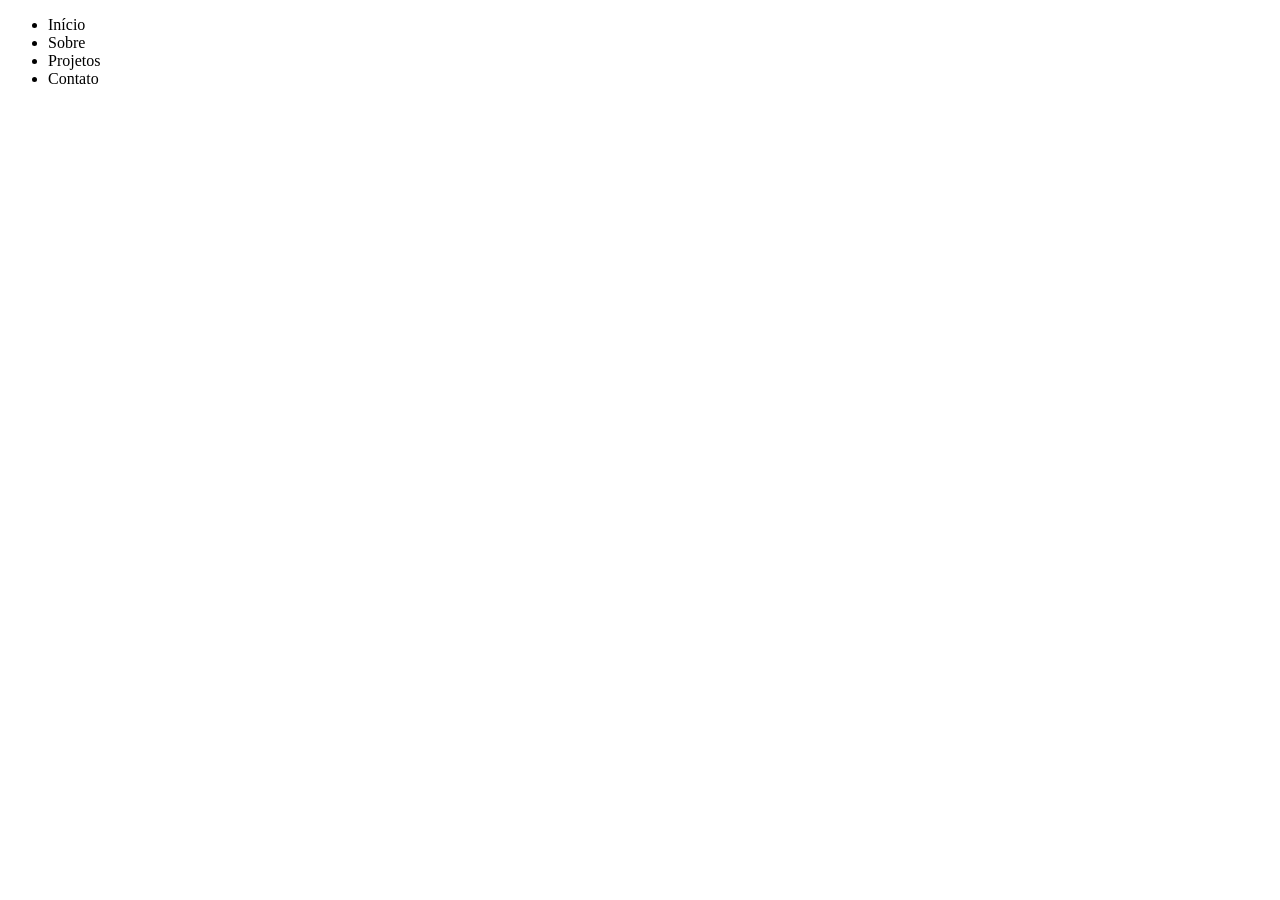
==== pages/index.html @ eddc1dbf "Estrutura inicial" ====
<!DOCTYPE html>
<html lang="pt-br">
<head>
    <meta charset="UTF-8">
    <meta name="viewport" content="width=device-width, initial-scale=1.0">
    <link rel="stylesheet" href="../styles/style.css">
    
    <title>Portifólio</title>
</head>
<body>

    <header>
        <nav>
            <ul>
                <li>Início</li>
                <li>Sobre</li>
                <li>Projetos</li>
                <li>Contato</li>
            </ul>
        </nav>
    </header>
    <main></main>
    <footer></footer>

    <script src="../scripts/script.js"></script>
</body>
</html>
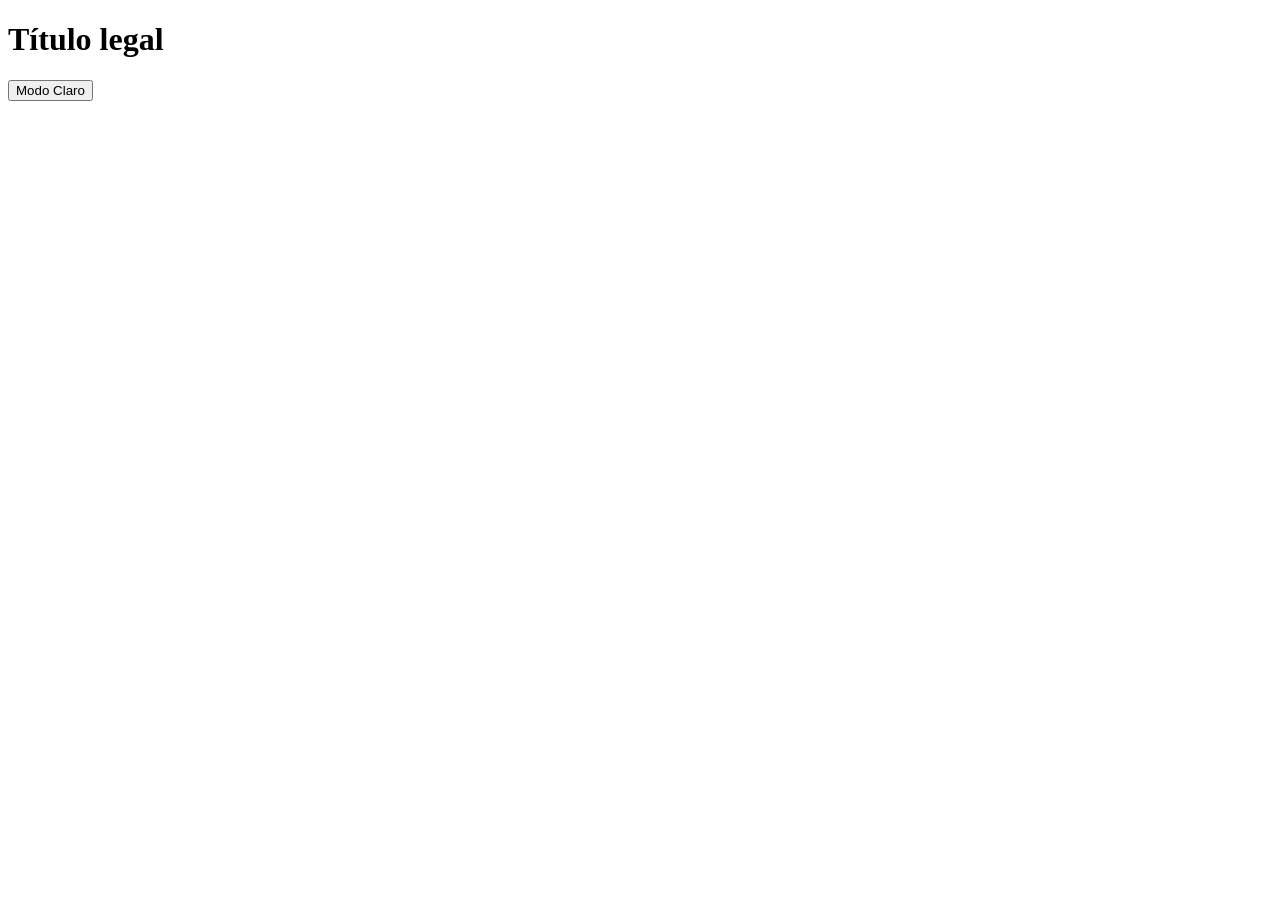
==== commit acbbee5a: "botao modo claro/escuro" ====
--- a/pages/index.html
+++ b/pages/index.html
@@ -9,18 +9,8 @@
 </head>
 <body>
 
-    <header>
-        <nav>
-            <ul>
-                <li>Início</li>
-                <li>Sobre</li>
-                <li>Projetos</li>
-                <li>Contato</li>
-            </ul>
-        </nav>
-    </header>
-    <main></main>
-    <footer></footer>
+    <h1>Título legal</h1>
+    <button id="modoClaroEscuro">Modo Claro</button>
 
     <script src="../scripts/script.js"></script>
 </body>
